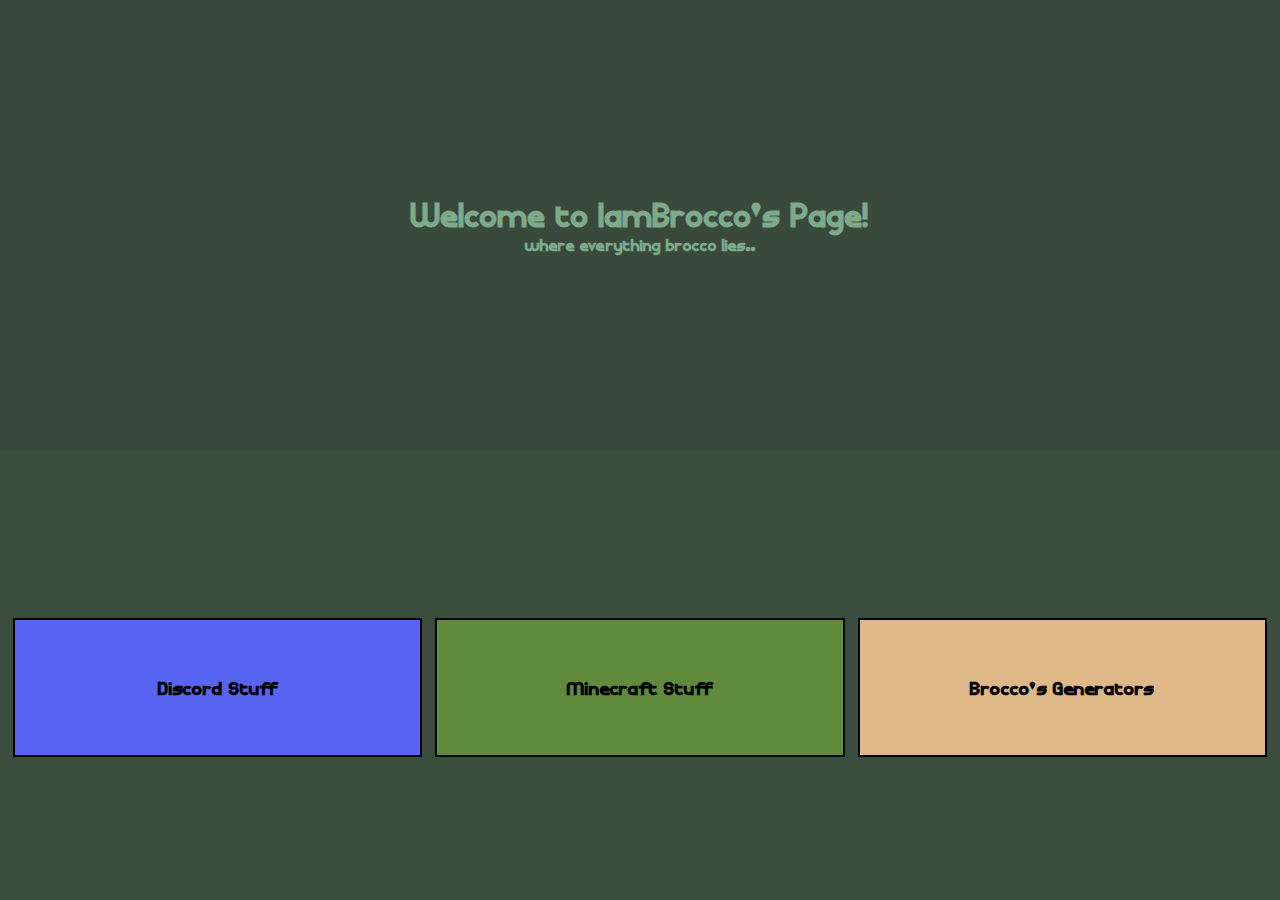
==== index.html @ 0be7b3f2 "first commit" ====
<!DOCTYPE html>
<html lang="en">
<head>
    <meta charset="UTF-8">
    <meta http-equiv="X-UA-Compatible" content="IE=edge">
    <meta name="viewport" content="width=device-width, initial-scale=1.0">
    <link rel="stylesheet" href="./global/style.css">
    <link rel="stylesheet" href="style.css">
    <title>IamBrocco's Page</title>
</head>
<body>
    <div class="head">
        <h1>Welcome to <div id="brocco">IamBrocco's</div> Page!</h1>
        <h4>where everything brocco lies..</h4>
    </div>
    <div class="body">
        <div id="discordstuff"><h3>Discord Stuff</h3></div>
        <div id="minecraftstuff"><h3>Minecraft Stuff</h3></div>
        <div id="generationstuff"><h3>Brocco's Generators</h3></div>
    </div>
    <script src="./script.js"></script>
</body>
</html>
---- global/style.css ----
@font-face {
  font-family: "2k2s";
  src: url(../2K4s.ttf);
}
* {
  transition: ease-in-out 0.5s;
  font-family:"2k2s";
  margin: 0;
}
html {
  height: 100%;
  width: 100%;
}
html,
body {
  height: 100%;
  width: 100%;
  background-color: rgb(59, 78, 61);
}
.head {
  text-align: center;

  height: 50%;
  display: flex;
  flex-direction: column;
  align-items: center;
  justify-content: center;
  color: rgb(124, 170, 139);
  background-color: rgb(57, 73, 59);
}
.body {
  height: 50%;
  display: flex;
  flex-direction: row;
  align-items: center;
  justify-content: center;
  text-align: center;
}
@media only screen and (max-width: 600px) {
  .head{
    height: 25%;
  }
  .body {
    height: 50%;
    display: flex;
    flex-direction: column;
    align-items: center;
    justify-content: center;
    text-align: center;
  }
  
}
---- style.css ----
.body div {
  font-size: medium;
  border: 2px black solid;
  margin-top: 2%;
  margin-left: 1%;
  width: 70%;
  height: 30%;
  background-color: rgb(96, 139, 60);
  text-align: center;
  display: flex;
  flex-direction: row;
  align-items: center;
  justify-content: center;
  text-align: center;
  transition: ease-in-out 0.5s;
}

#discordstuff {
  background-color: rgb(88, 101, 242);
}
#generationstuff {
  margin-right: 1%;
  background-color: burlywood;
}
.body div:hover {
  font-size: large;
  width: 72%;
  height: 32%;
  transition: ease-in-out 0.5s;
}
#brocco {
  cursor: pointer;
  margin: 0;
  display: inline-block;
}
@media only screen and (max-width: 600px) {
  #generationstuff {
    margin-right: 0%;
  }
  .body {
    height: 60%;
    font-size: large;
    display: flex;
    flex-direction: column;
    align-items: center;
    justify-content: center;
    text-align: center;
  }
  .body div:hover {
    font-size: larger;
  }
  #discordstuff{
    margin-top: 10%;
  }
  .body div{
    margin-top: 3%;
  }
}
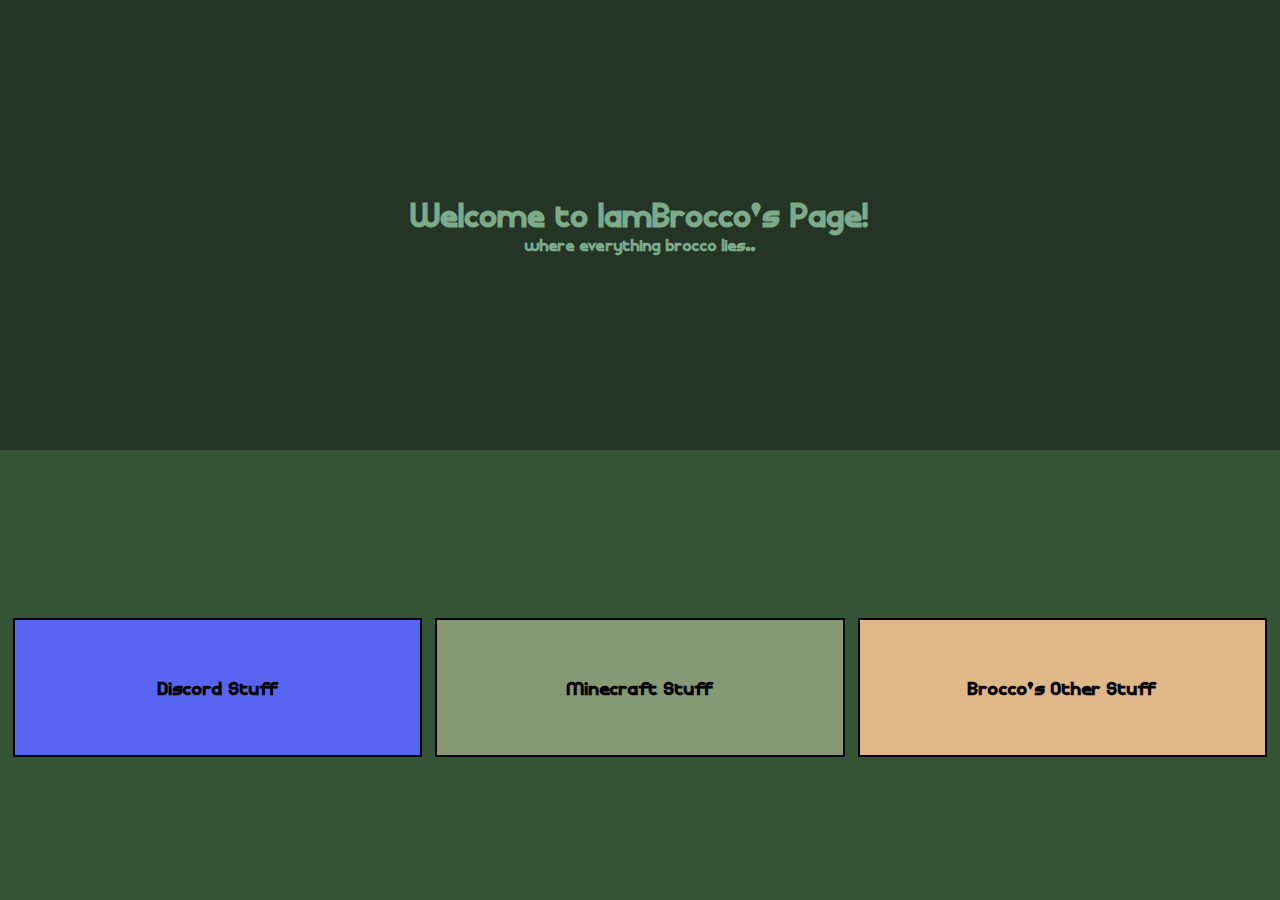
==== commit 1da9b5f5: "a lot" ====
--- a/index.html
+++ b/index.html
@@ -16,7 +16,7 @@
     <div class="body">
         <div id="discordstuff"><h3>Discord Stuff</h3></div>
         <div id="minecraftstuff"><h3>Minecraft Stuff</h3></div>
-        <div id="generationstuff"><h3>Brocco's Generators</h3></div>
+        <div id="otherstuff"><h3>Brocco's Other Stuff</h3></div>
     </div>
     <script src="./script.js"></script>
 </body>
--- a/global/style.css
+++ b/global/style.css
@@ -15,7 +15,7 @@
 body {
   height: 100%;
   width: 100%;
-  background-color: rgb(59, 78, 61);
+  background-color: rgb(53 84 53);
 }
 .head {
   text-align: center;
@@ -26,9 +26,10 @@
   align-items: center;
   justify-content: center;
   color: rgb(124, 170, 139);
-  background-color: rgb(57, 73, 59);
+  background-color: rgb(36 53 38);
 }
 .body {
+  width: 100%;
   height: 50%;
   display: flex;
   flex-direction: row;
@@ -49,4 +50,4 @@
     text-align: center;
   }
   
-}+}
--- a/style.css
+++ b/style.css
@@ -5,7 +5,7 @@
   margin-left: 1%;
   width: 70%;
   height: 30%;
-  background-color: rgb(96, 139, 60);
+  background-color: rgb(134, 153, 117);
   text-align: center;
   display: flex;
   flex-direction: row;
@@ -18,7 +18,7 @@
 #discordstuff {
   background-color: rgb(88, 101, 242);
 }
-#generationstuff {
+#otherstuff {
   margin-right: 1%;
   background-color: burlywood;
 }
@@ -34,7 +34,7 @@
   display: inline-block;
 }
 @media only screen and (max-width: 600px) {
-  #generationstuff {
+  #otherstuff {
     margin-right: 0%;
   }
   .body {
